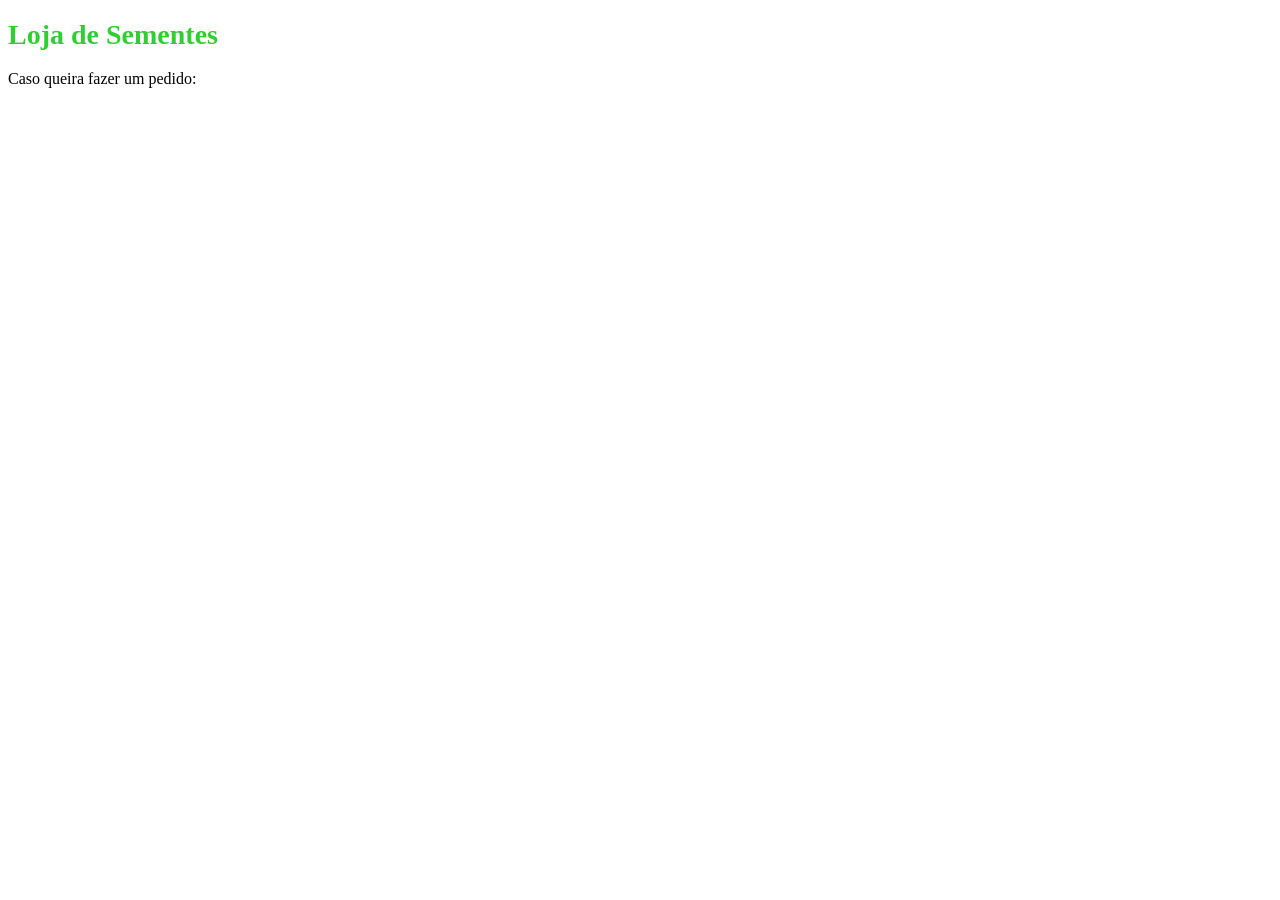
==== loja.html @ feb86b5a "Adds initial HTML and CSS files for the plant store website" ====
<!DOCTYPE html>
<html lang="pt">
<head>
    <link rel='icon' href="imagens/favicon.png">
    <link rel="stylesheet" href="css/styleloja.css">
    <title>Loja de Sementes</title>
</head>
<body>
    <h1>Loja de Sementes</h1>
    
    <p>Caso queira fazer um pedido:</p>
</body>
</html>
---- css/styleloja.css ----
h1 {
    color: limegreen;
    font-size: 28px;
    font-family: 'Times New Roman', serif;
}

body{
    background-image: url(../);
}
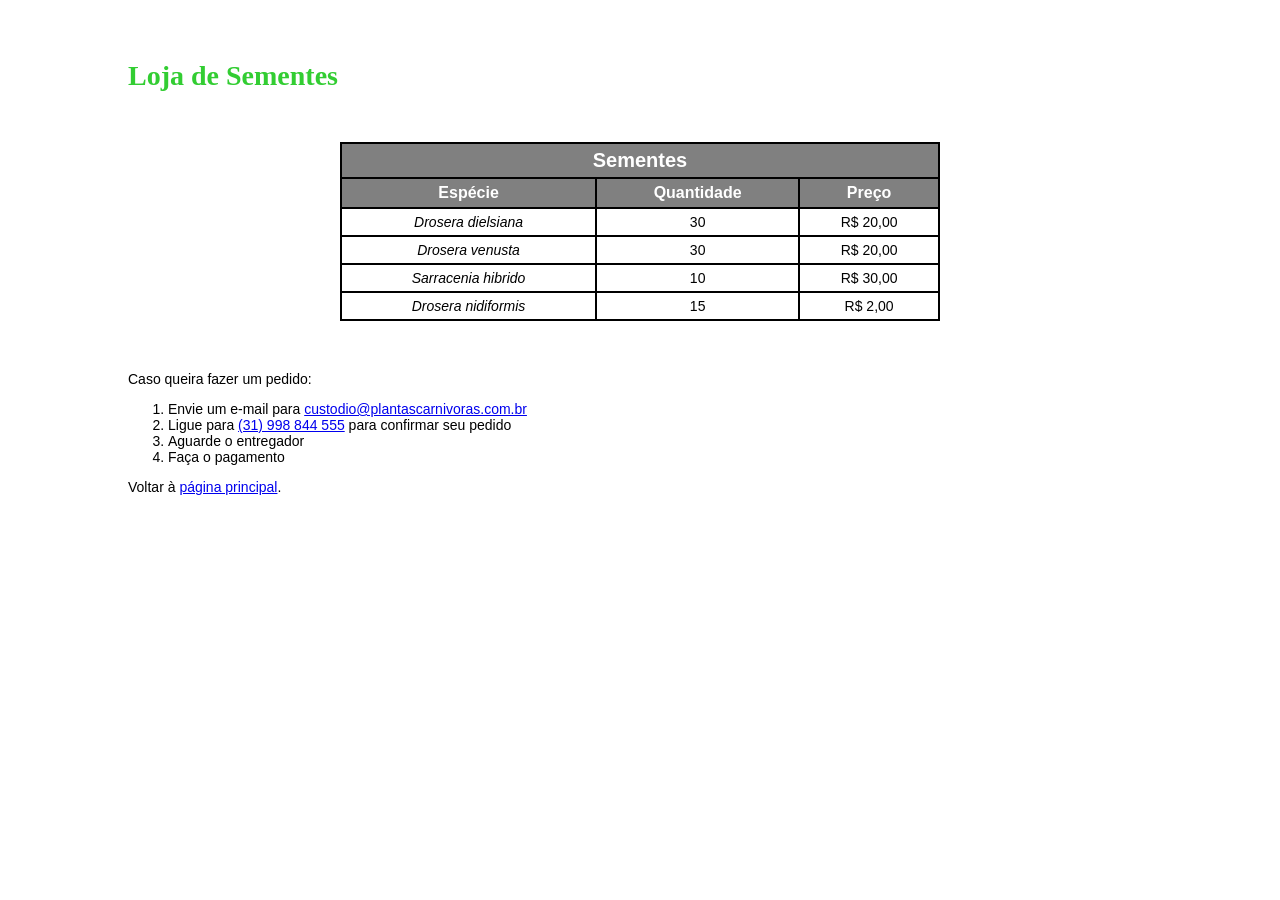
==== commit 0de38488: "Refactors CSS styles and enhances loja.html with product table and ordering instructions" ====
--- a/loja.html
+++ b/loja.html
@@ -1,13 +1,58 @@
 <!DOCTYPE html>
 <html lang="pt">
+
 <head>
     <link rel='icon' href="imagens/favicon.png">
     <link rel="stylesheet" href="css/styleloja.css">
     <title>Loja de Sementes</title>
 </head>
+
 <body>
     <h1>Loja de Sementes</h1>
-    
-    <p>Caso queira fazer um pedido:</p>
+
+    <table>
+        <tr>
+            <th colspan="8" id="primeiro-cabecalho">Sementes</th>
+        </tr>
+        <tr id="segundo-cabecalho">
+            <th>Espécie</th>
+            <th>Quantidade</th>
+            <th>Preço</th>
+        </tr>
+        <tr>
+            <td><em>Drosera dielsiana</em></td>
+            <td>30</td>
+            <td>R$ 20,00</td>
+        </tr>
+        <tr>
+            <td><em>Drosera venusta</em></td>
+            <td>30</td>
+            <td>R$ 20,00</td>
+        </tr>
+        <tr>
+            <td><em>Sarracenia hibrido</em></td>
+            <td>10</td>
+            <td>R$ 30,00</td>
+        </tr>
+        <tr>
+            <td><em>Drosera nidiformis </em></td>
+            <td>15</td>
+            <td>R$ 2,00</td>
+        </tr>
+    </table>
+
+    <p>Caso queira fazer um pedido:
+        <ol>
+            <li>Envie um e-mail para <a
+                    href="mailto:custodio@plantascarnivoras.com.br">custodio@plantascarnivoras.com.br</a></li>
+            <li>Ligue para <a href="tel:+5531998844555">(31) 998 844 555</a> para confirmar seu pedido</li>
+            <li>Aguarde o entregador</li>
+            <li>Faça o pagamento</li>
+        </ol>
+    </p>
+
+    <p>Voltar à <a href="index.html">página principal</a>.</p>
+
 </body>
+
 </html>
--- a/css/styleloja.css
+++ b/css/styleloja.css
@@ -1,9 +1,41 @@
 h1 {
+    margin-top: 60px;
     color: limegreen;
     font-size: 28px;
     font-family: 'Times New Roman', serif;
 }
 
-body{
-    background-image: url(../);
-}+body {
+    background-image: url(../imagens/desenho-loucao.jpg);
+    margin: auto 10%;
+    font-family: Arial, sans-serif;
+    font-size: 14px;
+}
+
+table {
+    width: 600px;
+    border-collapse: collapse;
+    text-align: center;
+    margin-left: auto;
+    margin-right: auto;
+    margin-top: 50px;
+    margin-bottom: 50px;
+}
+
+th,td {
+    padding: 5px;
+    border: 2px, solid, black;
+}
+
+th {
+    background-color: grey;
+    color: white;
+}
+
+#primeiro-cabecalho {
+    font-size: 20px;
+}
+
+#segundo-cabecalho {
+    font-size: 16px;
+}
